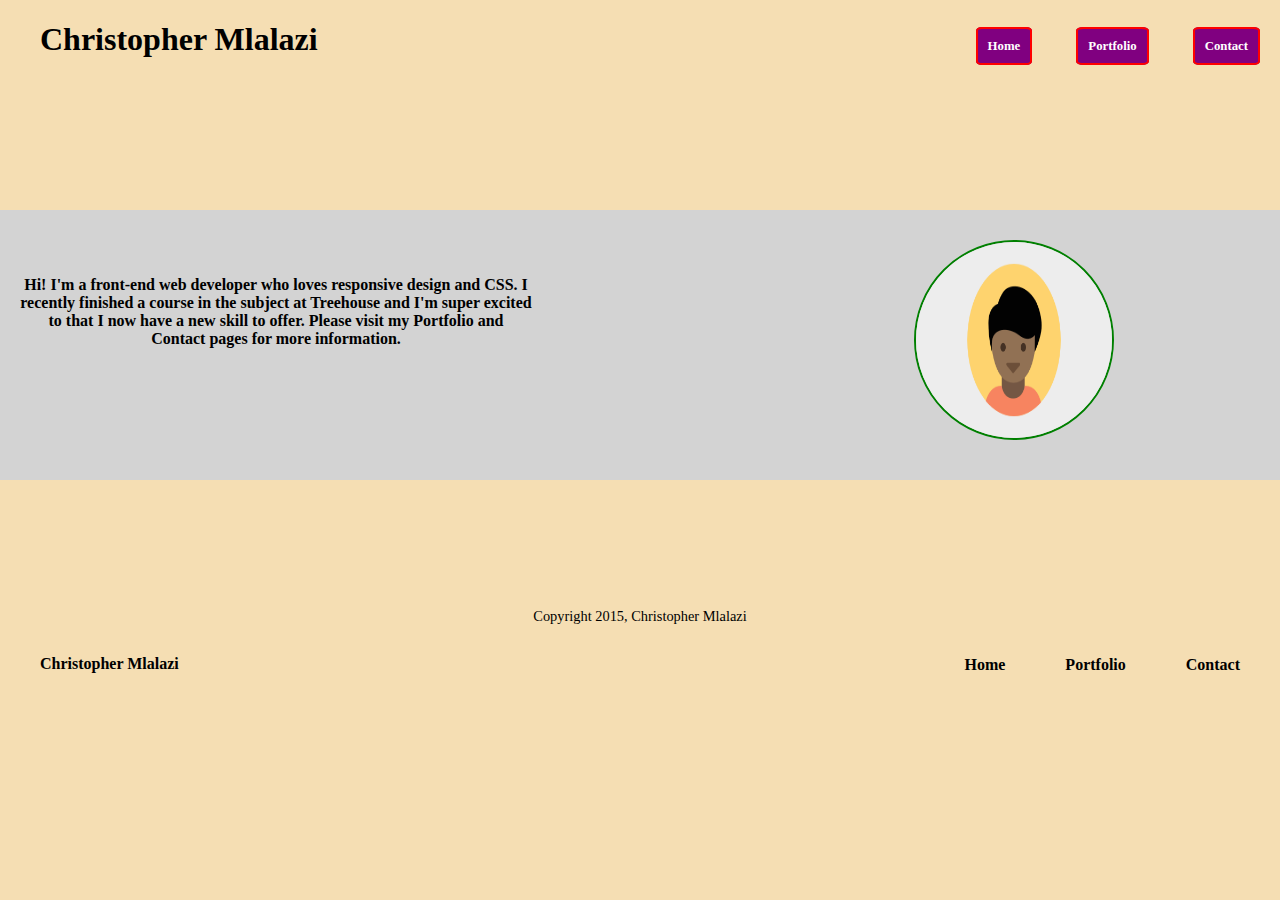
==== index.html @ 1a2a582f "First Draft" ====
<!DOCTYPE html> 
<html lang="en">
<head>
  <meta charset="utf-8">
  <title>Project_5|Christopher Mlalazi</title>
  <meta name="viewport" content="width=device-width, initial-scale=1.0">
  <link rel="stylesheet" href="css/styles.css">
  <link href="https://fonts.googleapis.com/css?family=Muli%7CRoboto:400,300,500,700,900" rel="stylesheet">
  </head>
  <body>
    <a id="top"></a>

    <div class="wrapper clearfix ">
        <header>  
            <h1>Christopher Mlalazi</h1>
        </header>
        
           </div>
    <div class="menu">
          <nav>
              <ul class="block"> 
                  <li><a href="index.html" class="selected button">Home</a></li>
                   <li><a href="portfolio.html" class="button">Portfolio</a></li> 
                   <li><a href="contact.html" class="button">Contact</a></li>      
              </ul>
          </nav>
      </div>

    <div class="set">
        <div class="profile-image clearfix ">
           <img src="images/profile.png" alt="Christopher Mlalazi" class="profile-picture">
         </div>

         <div class="blurb">
           <p>Hi! I'm a front-end web developer who loves responsive design and CSS.  I recently finished a course in the subject at Treehouse and I'm super excited to that I now have a new skill to offer. Please visit my Portfolio and Contact pages for more information.</p>
        </div>

      </div>

        <div class="footer">
         <ul  class="social">
            <li><a href="https://twitter.com/kwakukhona1" class="social twitter">Twitter</a></li>
            <li><a href="https://www.linkedin.com/in/christopher-mlalazi-7653a227?trk=hp-identity-name" class="social linkedin">LinkedIn</a></li>
            <li><a href="https://github.com/Fundi1" class="social github">Github</a></li>
         </ul>

          <p class="copyright">Copyright 2015, Christopher Mlalazi</p>
      </div>

       <div class="wrapper clearfix ">
        <header class="direction">  
            <h1 class="bottom">Christopher Mlalazi</h1>
            <p class="top"><a class="top" href="#top">BACK TO TOP</a></p>
        </header>
         </div>


        <footer class="bottomfooter">
          <p  class="bottomname">Christopher Mlalazi</p>
          <ul class="bottomnav"> 
                   <li><a href="contact.html">Contact</a></li> 
                   <li><a href="portfolio.html">Portfolio</a></li> 
                    <li><a href="index.html" class="selected">Home</a></li>
                        
              </ul>


        </footer>
    
                   
  </body>
  </html>
---- css/styles.css ----
* { 
  box-sizing: border-box;
}
  


body {
	text-align: center;
	margin: 0 auto;
	background-color: #f5deb3;

}

img {
	max-width: 100%;
}

.menu {
	margin-top: 0;
	overflow: hidden;
}

.block li{
	display: block;
	margin-bottom: 40px;
}

/*nav {
	background-color: #d3d3d3;
	margin-top: 0;
	margin-bottom: 0; 
	overflow: hidden;
}*/

a {
  text-decoration: none;
  color: #000000;
}

a:hover {
  color: yellow;

}


ul li{
	list-style-type: none;
	display: inline-block;
	margin-left: 15px;
	margin: 20px
}

a {

	text-decoration: none;
}

.profile-image {
	height: 250px;
	/*margin-bottom: 35px;*/
	margin: 10px 10px;
    background: url('images/travel2.jpg') no-repeat;
    background-size: cover;
}

.profile-picture {
	height: 200px;
	width: 200px;
	border-radius: 100px;
	border: 2px green solid;
	margin-top: 20px;
}


.button {
  height: 25px;
  width: 100%;
  border-radius: 10%;
  border: 2px solid red;
  font-size: 0.8em;
  background: purple;
  padding: 10px;
  text-align: center;
  color: white;
  font-weight: bold;
}

.blurb {
	font-weight: bold;
	margin: 10px;


}

.bottom {
	font-size: 0.8em;
	float: left;
	margin-left: 20px; 
}

.top {
	font-size: 0.8em;
	float: right;
	margin-right: 20px;

}

.top a:hover {
	color: red;
}

/****************************
GALLERY
*****************************/



#gallery {
		max-width: 100%;
		margin: 10px;
		padding: 0;
		list-style: none;
}



h2 {
	font-size: 1em;
}

.contact {
		clear: both;
	
	}


.clearfix {
  clear: both;
}


/******************************
FOOTER
*******************************/


.footer {
 margin-bottom: 0;
 
  
}

.footer .copyright {

  font-size: .9em;
  padding-bottom: 20px;
}

.footer ul {
  list-style-type: none;
  margin: 0;
  padding: 0;
}

.footer ul li {
  display: inline-block;
}

a.social {
  display: inline-block;
  text-indent: -9999px;
  margin-left: 5px;
  width: 50px;
  height: 50px;
  background-size: 50px;
  background-repeat: no-repeat;
  opacity: .7;
  transition: all .5s;
}

a.twitter {
  background-image: url(images/twitter.svg);
}
a.linkedin {
  background-image: url(images/linkedin.svg);
}
a.github {
  background-image: url(images/github.svg);
}
a.social:hover {
  opacity: 1;
}
.clearfix {
  clear: both;
}

.contact {
  
  margin-top: 200px;

}

/**************************
CONTACT
***************************/

.filler {
	background: url('images/travel2.jpg') no-repeat;
    background-size: cover;
	margin-bottom: -150px;
}



/**************************
MEDIA QUERIES
***************************/


@media screen and (max-width: 767px) {

.bottomfooter {
  display: none;

}

}



@media screen and (min-width: 768px){
	

/**************************
INDEX
***************************/

.profile-image {
	float: right;
	width: 40%;
	display: inline-block;
	padding-bottom: 30px;
	border-radius: 10px;
}

.blurb {
	width: 40%;
	font-weight: bold;
	float: left;
	margin-left: 20px;
	margin-top: 50px;
	display: inline-block;

}


.set {
   display: inline-block;
   background-color: #d3d3d3;

}


.block li{
	display: inline-block;
} 


.footer {
	clear: both;
	margin-top: 20px;
	margin-bottom: -40px;
}


.bottomfooter {

	margin-top: 0;
	background: red;
}


.bottomname {
  float: left;
  margin-top: 35px;
  margin-left: 40px;
  font-weight: bold;

}

.bottomnav {

	float: right;

}

.bottomnav li{

	float: right;
	margin-left: 10px;
	margin-right: 40px;
	padding-left: 10px;
	font-weight: bold;
}

.bottomnav a:hover {
	color: red;
}

.pusher {
	height: 30px;
}


/**************************
PORTFOLIO
***************************/


#gallery li {
	float: left;
	width: 40%;
	margin: 5%;
	color: black;
}

.direction {
	display: none;
}

}


@media screen and (min-width: 1024px){

/**************************
INDEX PAGE
***************************/


.set {

	margin-top: 100px;
}



.block li{
	display: inline-block;
} 

header {
	float: left;
	margin-left: 40px;
}

.menu {
	float: right;
}


.footer {
	clear: both;
}

.direction {
	display: none;
}

/**************************
PORTFOLIO
***************************/

#gallery li {
	width:  25%;
	margin: 3.8%;
	background-color: #f5f5f5;
	color: black;	
	}


}
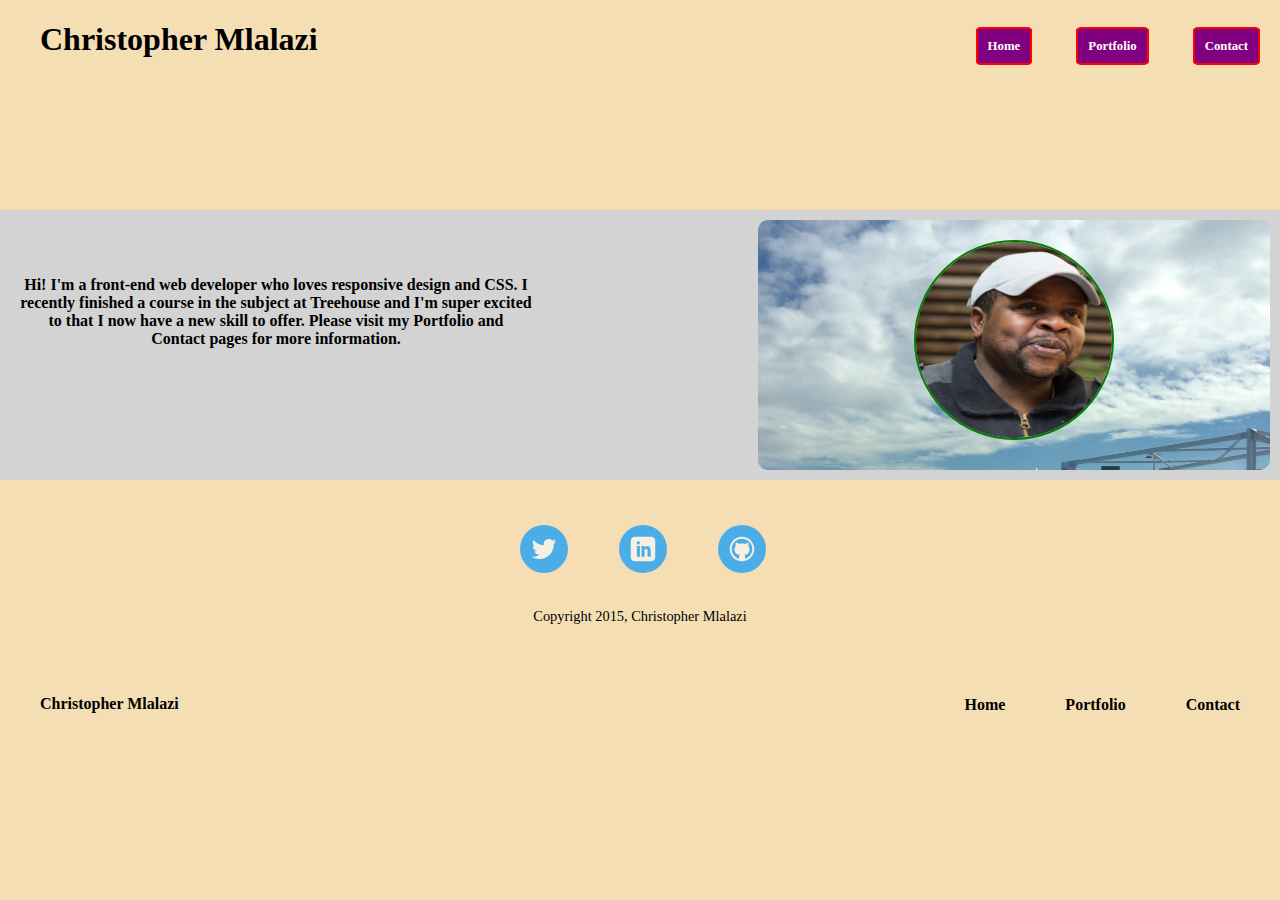
==== commit e020c4fa: "Extends" ====
--- a/index.html
+++ b/index.html
@@ -4,69 +4,66 @@
   <meta charset="utf-8">
   <title>Project_5|Christopher Mlalazi</title>
   <meta name="viewport" content="width=device-width, initial-scale=1.0">
-  <link rel="stylesheet" href="css/styles.css">
+  <link rel="stylesheet" href="css/application.css">
   <link href="https://fonts.googleapis.com/css?family=Muli%7CRoboto:400,300,500,700,900" rel="stylesheet">
   </head>
-  <body>
-    <a id="top"></a>
+  
+    <body>
+      <a id="top"></a>
 
-    <div class="wrapper clearfix ">
+      <div class="wrapper clearfix ">
         <header>  
             <h1>Christopher Mlalazi</h1>
         </header>
         
            </div>
-    <div class="menu">
-          <nav>
-              <ul class="block"> 
-                  <li><a href="index.html" class="selected button">Home</a></li>
-                   <li><a href="portfolio.html" class="button">Portfolio</a></li> 
-                   <li><a href="contact.html" class="button">Contact</a></li>      
-              </ul>
-          </nav>
+      <div class="menu">
+            <nav>
+                <ul class="block"> 
+                    <li><a href="index.html" class="selected button">Home</a></li>
+                     <li><a href="portfolio.html" class="button">Portfolio</a></li> 
+                     <li><a href="contact.html" class="button">Contact</a></li>      
+                </ul>
+            </nav>
+        </div>
+
+      <div class="set">
+          <div class="profile-image clearfix ">
+             <img src="images/Chris3.jpg" alt="Christopher Mlalazi" class="profile-picture">
+           </div>
+
+      <div class="blurb">
+             <p>Hi! I'm a front-end web developer who loves responsive design and CSS.  I recently finished a course in the subject at Treehouse and I'm super excited to that I now have a new skill to offer. Please visit my Portfolio and Contact pages for more information.</p>
       </div>
-
-    <div class="set">
-        <div class="profile-image clearfix ">
-           <img src="images/profile.png" alt="Christopher Mlalazi" class="profile-picture">
-         </div>
-
-         <div class="blurb">
-           <p>Hi! I'm a front-end web developer who loves responsive design and CSS.  I recently finished a course in the subject at Treehouse and I'm super excited to that I now have a new skill to offer. Please visit my Portfolio and Contact pages for more information.</p>
-        </div>
 
       </div>
 
-        <div class="footer">
+      <div class="footer">
          <ul  class="social">
             <li><a href="https://twitter.com/kwakukhona1" class="social twitter">Twitter</a></li>
             <li><a href="https://www.linkedin.com/in/christopher-mlalazi-7653a227?trk=hp-identity-name" class="social linkedin">LinkedIn</a></li>
             <li><a href="https://github.com/Fundi1" class="social github">Github</a></li>
          </ul>
-
           <p class="copyright">Copyright 2015, Christopher Mlalazi</p>
-      </div>
+       </div>
 
        <div class="wrapper clearfix ">
-        <header class="direction">  
-            <h1 class="bottom">Christopher Mlalazi</h1>
-            <p class="top"><a class="top" href="#top">BACK TO TOP</a></p>
-        </header>
-         </div>
+          <header class="direction">  
+              <h1 class="bottom">Christopher Mlalazi</h1>
+              <p class="top"><a class="top" href="#top">BACK TO TOP</a></p>
+          </header>
+       </div>
 
 
         <footer class="bottomfooter">
+          
           <p  class="bottomname">Christopher Mlalazi</p>
+          
           <ul class="bottomnav"> 
-                   <li><a href="contact.html">Contact</a></li> 
-                   <li><a href="portfolio.html">Portfolio</a></li> 
-                    <li><a href="index.html" class="selected">Home</a></li>
-                        
-              </ul>
-
-
-        </footer>
-    
-                   
+               <li><a href="contact.html">Contact</a></li> 
+               <li><a href="portfolio.html">Portfolio</a></li> 
+               <li><a href="index.html" class="selected">Home</a></li>                      
+          </ul>
+        </footer>                     
   </body>
   </html>
--- a/css/application.css
+++ b/css/application.css
@@ -0,0 +1,264 @@
+/*****************
+Global Imports
+******************/
+/******************************
+
+Base styles
+
+*******************************/
+* {
+  box-sizing: border-box; }
+
+body {
+  text-align: center;
+  margin: 0 auto;
+  background-color: #f5deb3; }
+
+.menu {
+  margin-top: 0;
+  overflow: hidden; }
+
+.block li {
+  display: block;
+  margin-bottom: 40px; }
+
+a {
+  text-decoration: none;
+  color: #000000; }
+
+a:hover {
+  color: yellow; }
+
+ul li {
+  list-style-type: none;
+  display: inline-block;
+  margin-left: 15px;
+  margin: 20px; }
+
+a {
+  text-decoration: none; }
+
+img {
+  max-width: 100%; }
+
+.profile-image {
+  height: 250px;
+  margin: 10px 10px;
+  background: url("../images/travel2.jpg") no-repeat;
+  background-size: cover; }
+
+.profile-picture {
+  height: 200px;
+  width: 200px;
+  border-radius: 100px;
+  border: 2px green solid;
+  margin-top: 20px; }
+
+.button {
+  height: 25px;
+  width: 100%;
+  border-radius: 10%;
+  border: 2px solid red;
+  font-size: 0.8em;
+  background: purple;
+  padding: 10px;
+  text-align: center;
+  color: white;
+  font-weight: bold; }
+
+.blurb {
+  font-weight: bold;
+  margin: 10px; }
+
+.bottom {
+  font-size: 0.8em;
+  float: left;
+  margin-left: 20px; }
+
+.top {
+  font-size: 0.8em;
+  float: right;
+  margin-right: 20px; }
+
+.top a:hover {
+  color: red; }
+
+/**************************
+CONTACT
+***************************/
+.filler {
+  background: url("images/travel2.jpg") no-repeat;
+  background-size: cover;
+  margin-bottom: -150px; }
+
+/**************************
+MEDIA QUERIES
+***************************/
+@media screen and (max-width: 767px) {
+  .bottomfooter {
+    display: none; } }
+@media screen and (min-width: 768px) {
+  /**************************
+  INDEX
+  ***************************/
+  .profile-image {
+    float: right;
+    width: 40%;
+    display: inline-block;
+    padding-bottom: 30px;
+    border-radius: 10px; }
+
+  .blurb {
+    width: 40%;
+    font-weight: bold;
+    float: left;
+    margin-left: 20px;
+    margin-top: 50px;
+    display: inline-block; }
+
+  .set {
+    display: inline-block;
+    background-color: #d3d3d3; }
+
+  .block li {
+    display: inline-block; }
+
+  .footer {
+    clear: both;
+    margin-top: 20px;
+    margin-bottom: -40px; }
+
+  .bottomfooter {
+    margin-top: 0;
+    background: red; }
+
+  .bottomname {
+    float: left;
+    margin-top: 35px;
+    margin-left: 40px;
+    font-weight: bold; }
+
+  .bottomnav {
+    float: right; }
+
+  .bottomnav li {
+    float: right;
+    margin-left: 10px;
+    margin-right: 40px;
+    padding-left: 10px;
+    font-weight: bold; }
+
+  .bottomnav a:hover {
+    color: red; }
+
+  .pusher {
+    height: 30px; }
+
+  /**************************
+  PORTFOLIO
+  ***************************/
+  #gallery li {
+    float: left;
+    width: 40%;
+    margin: 5%;
+    color: black; }
+
+  .direction {
+    display: none; } }
+@media screen and (min-width: 1024px) {
+  /**************************
+  INDEX PAGE
+  ***************************/
+  .set {
+    margin-top: 100px; }
+
+  .block li {
+    display: inline-block; }
+
+  header {
+    float: left;
+    margin-left: 40px; }
+
+  .menu {
+    float: right; }
+
+  .footer {
+    clear: both; }
+
+  .direction {
+    display: none; }
+
+  /**************************
+  PORTFOLIO
+  ***************************/
+  #gallery li {
+    width: 25%;
+    margin: 3.8%;
+    background-color: #f5f5f5;
+    color: black; } }
+/****************************
+GALLERY
+*****************************/
+#gallery {
+  max-width: 100%;
+  margin: 10px;
+  padding: 0;
+  list-style: none; }
+
+h2 {
+  font-size: 1em; }
+
+.contact {
+  clear: both; }
+
+.clearfix {
+  clear: both; }
+
+/******************************
+FOOTER
+*******************************/
+.footer {
+  margin-bottom: 0; }
+
+.footer .copyright {
+  font-size: .9em;
+  padding-bottom: 20px; }
+
+.footer ul {
+  list-style-type: none;
+  margin: 0;
+  padding: 0; }
+
+.footer ul li {
+  display: inline-block; }
+
+a.social {
+  display: inline-block;
+  text-indent: -9999px;
+  margin-left: 5px;
+  width: 50px;
+  height: 50px;
+  background-size: 50px;
+  background-repeat: no-repeat;
+  opacity: .7;
+  transition: all .5s; }
+
+a.twitter {
+  background-image: url(../images/twitter.svg); }
+
+a.linkedin {
+  background-image: url(../images/linkedin.svg); }
+
+a.github {
+  background-image: url(../images/github.svg); }
+
+a.social:hover {
+  opacity: 1; }
+
+.clearfix {
+  clear: both; }
+
+.contact {
+  margin-top: 200px; }
+
+/*# sourceMappingURL=application.css.map */
